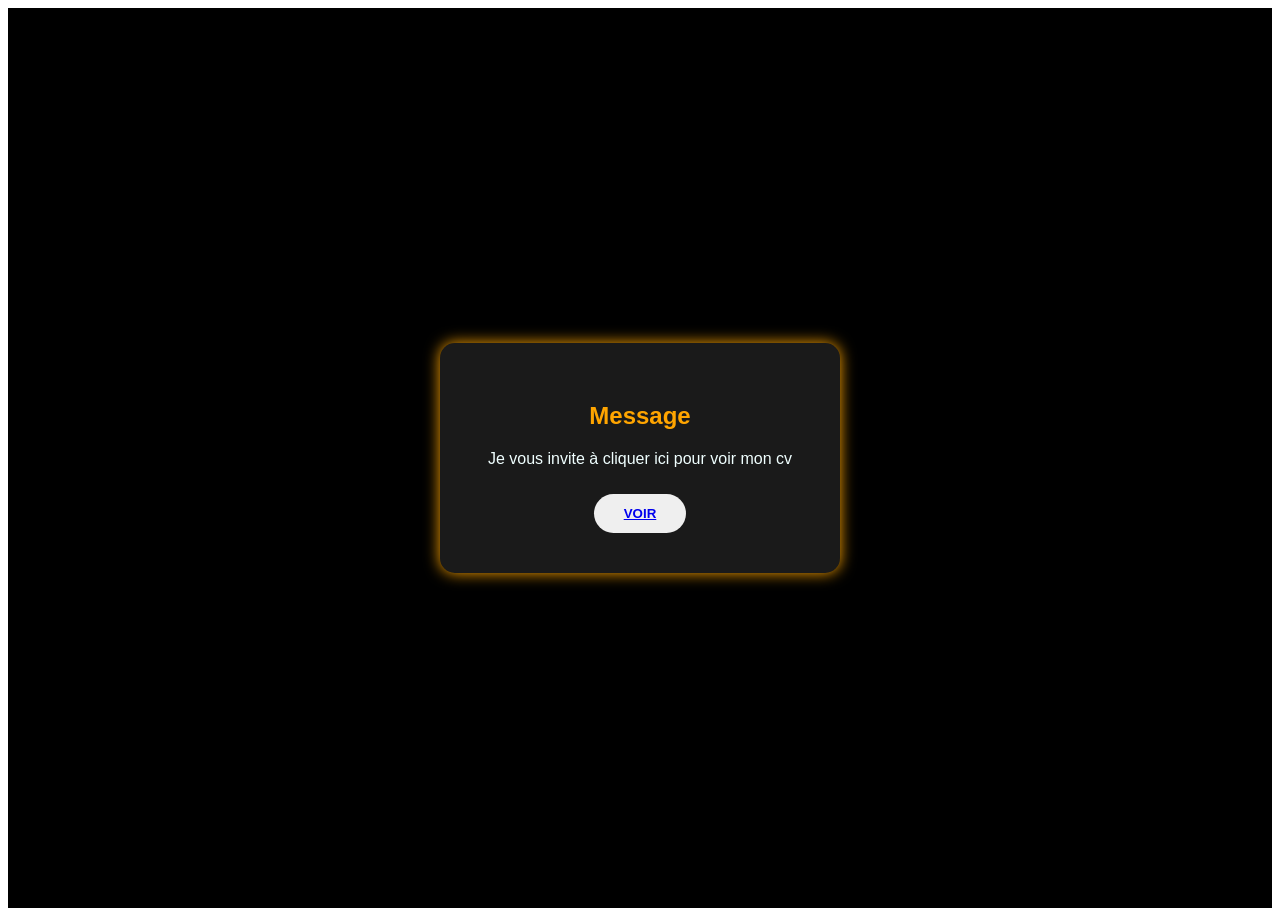
==== index.html @ 2193b810 "Add files via upload" ====
<!DOCTYPE html>
<html lang="en">
<head>
    <meta charset="UTF-8">
    <meta name="viewport" content="width=device-width, initial-scale=1.0">
    <link rel="stylesheet" href="CSS/style.css">
    <title>Document</title>
</head>
<body>
    <section class="test">
    <div class="MESSAGE">
        <h2>Message</h2>
        <p>Je vous invite à cliquer ici pour voir mon cv</p>
        <button class="submit-btn"><a href="Mon cv/cv.html"><span>VOIR</span></a></button>
    </div>
</section>
</body>
</html>
---- CSS/style.css ----
.test{
    margin: 0;
    padding: 0;
    box-sizing: border-box;
    font-family: 'arial', sans-serif;
    background-color: #000;
}

.test{
    display: flex;
    justify-content: center;
    align-items: center;
    height: 100vh; 
}

.test p{
    color: azure;
}

.MESSAGE{
    background: rgba(255, 255, 255, 0.1);
    padding: 40px;
    border-radius: 15px;
    box-shadow: 0 0 15px orange;
    width: 320px;
    text-align: center;
}

.MESSAGE h2{
    color: orange;
    margin-bottom: 20px;
}

.submit-btn{
    border: none;
    padding: 12px 30px;
    border-radius: 25px;
    color: #000;
    font-weight: bold;
    cursor: pointer;
    transition: 0.4s;
    margin-top: 10px;
}

.submit-btn:hover{
    background: linear-gradient(90deg, yellow, orange);
    box-shadow: 0 5px 15px rgb(125, 82, 0);
}
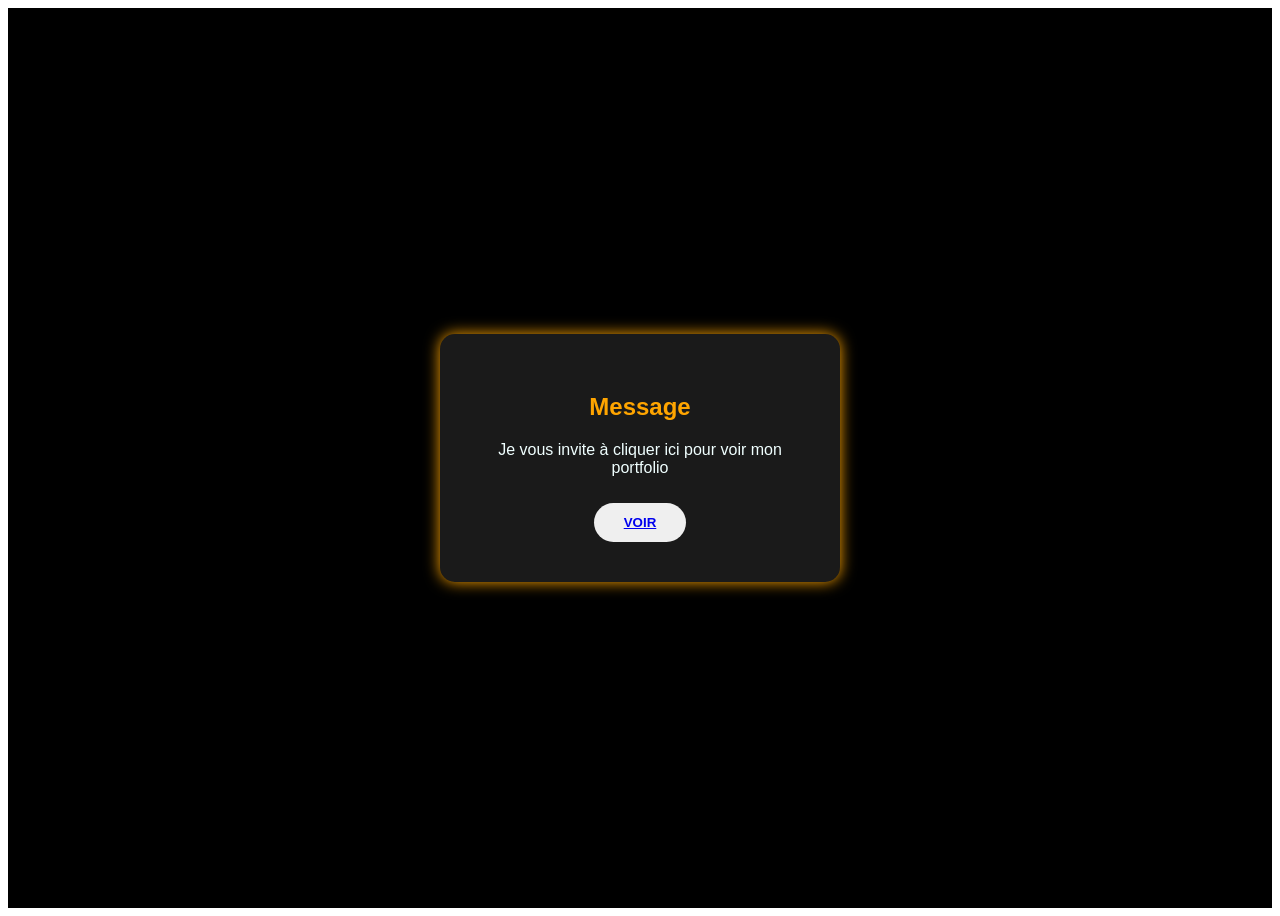
==== commit 14942606: "Update index.html" ====
--- a/index.html
+++ b/index.html
@@ -10,9 +10,10 @@
     <section class="test">
     <div class="MESSAGE">
         <h2>Message</h2>
-        <p>Je vous invite à cliquer ici pour voir mon cv</p>
+        <p>Je vous invite à cliquer ici pour voir mon portfolio</p>
         <button class="submit-btn"><a href="Mon cv/cv.html"><span>VOIR</span></a></button>
     </div>
 </section>
 </body>
-</html>+
+</html>
